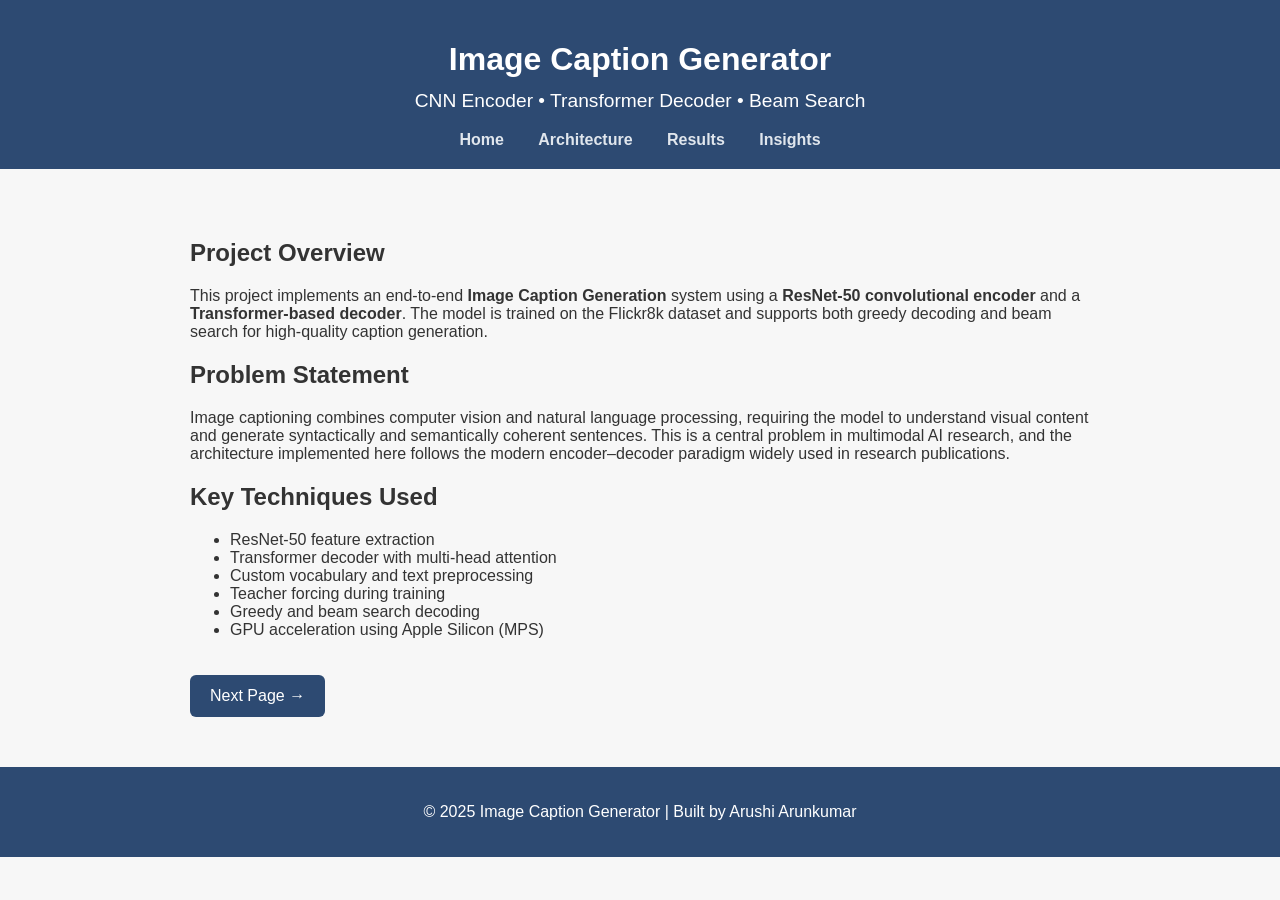
==== docs/index.html @ eea076d0 "Added site" ====
<!DOCTYPE html>
<html lang="en">
<head>
    <meta charset="UTF-8">
    <meta name="viewport" content="width=device-width, initial-scale=1.0">
    <title>Image Caption Generation – Deep Learning Project</title>
    <link rel="stylesheet" href="style.css">
</head>

<body>

<header>
    <h1>Image Caption Generator</h1>
    <p class="subtitle">CNN Encoder • Transformer Decoder • Beam Search</p>
    <nav>
        <a href="index.html">Home</a>
        <a href="model.html">Architecture</a>
        <a href="results.html">Results</a>
        <a href="insights.html">Insights</a>
    </nav>
</header>

<section class="content">

    <h2>Project Overview</h2>
    <p>
        This project implements an end-to-end <strong>Image Caption Generation</strong> system using a 
        <strong>ResNet-50 convolutional encoder</strong> and a 
        <strong>Transformer-based decoder</strong>.  
        The model is trained on the Flickr8k dataset and supports both greedy decoding and 
        beam search for high-quality caption generation.
    </p>

    <h2>Problem Statement</h2>
    <p>
        Image captioning combines computer vision and natural language processing, requiring the model 
        to understand visual content and generate syntactically and semantically coherent sentences. 
        This is a central problem in multimodal AI research, and the architecture implemented here 
        follows the modern encoder–decoder paradigm widely used in research publications.
    </p>

    <h2>Key Techniques Used</h2>
    <ul>
        <li>ResNet-50 feature extraction</li>
        <li>Transformer decoder with multi-head attention</li>
        <li>Custom vocabulary and text preprocessing</li>
        <li>Teacher forcing during training</li>
        <li>Greedy and beam search decoding</li>
        <li>GPU acceleration using Apple Silicon (MPS)</li>
    </ul>

    <a class="btn" href="model.html">Next Page →</a>
</section>

<footer>
    <p>© 2025 Image Caption Generator | Built by Arushi Arunkumar</p>
</footer>

</body>
</html>
---- docs/style.css ----
body {
    margin: 0;
    font-family: 'Inter', sans-serif;
    background: #f7f7f7;
    color: #333;
}

header {
    background: #2d4a72;
    padding: 20px;
    text-align: center;
    color: white;
}

nav a {
    margin: 0 15px;
    color: #e0e6ed;
    text-decoration: none;
    font-weight: bold;
}

nav a:hover {
    color: #ffffff;
}

.subtitle {
    font-size: 1.2rem;
    margin-top: -10px;
}

.content {
    max-width: 900px;
    margin: 40px auto;
    padding: 10px;
}

.chart {
    width: 100%;
    margin: 20px 0;
    border-radius: 6px;
    box-shadow: 0 2px 8px rgba(0,0,0,0.15);
}

.btn {
    display: inline-block;
    padding: 12px 20px;
    background: #2d4a72;
    color: white;
    text-decoration: none;
    border-radius: 6px;
    margin-top: 20px;
}

footer {
    text-align: center;
    padding: 20px 0;
    background: #2d4a72;
    color: white;
    margin-top: 40px;
}
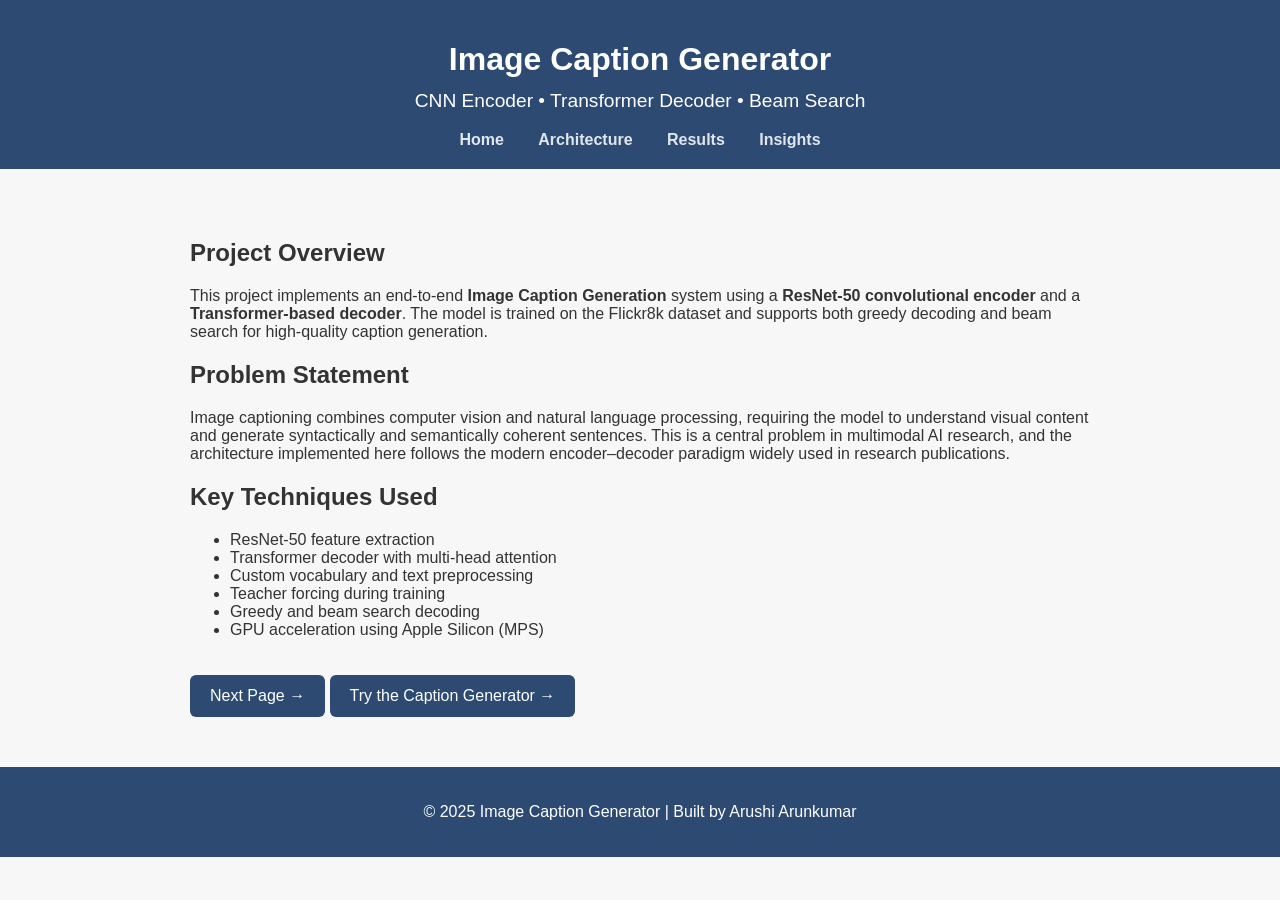
==== commit 26339fad: "Re-add site" ====
--- a/docs/index.html
+++ b/docs/index.html
@@ -50,6 +50,7 @@
     </ul>
 
     <a class="btn" href="model.html">Next Page →</a>
+    <a class="btn" href="caption.html">Try the Caption Generator →</a>
 </section>
 
 <footer>
